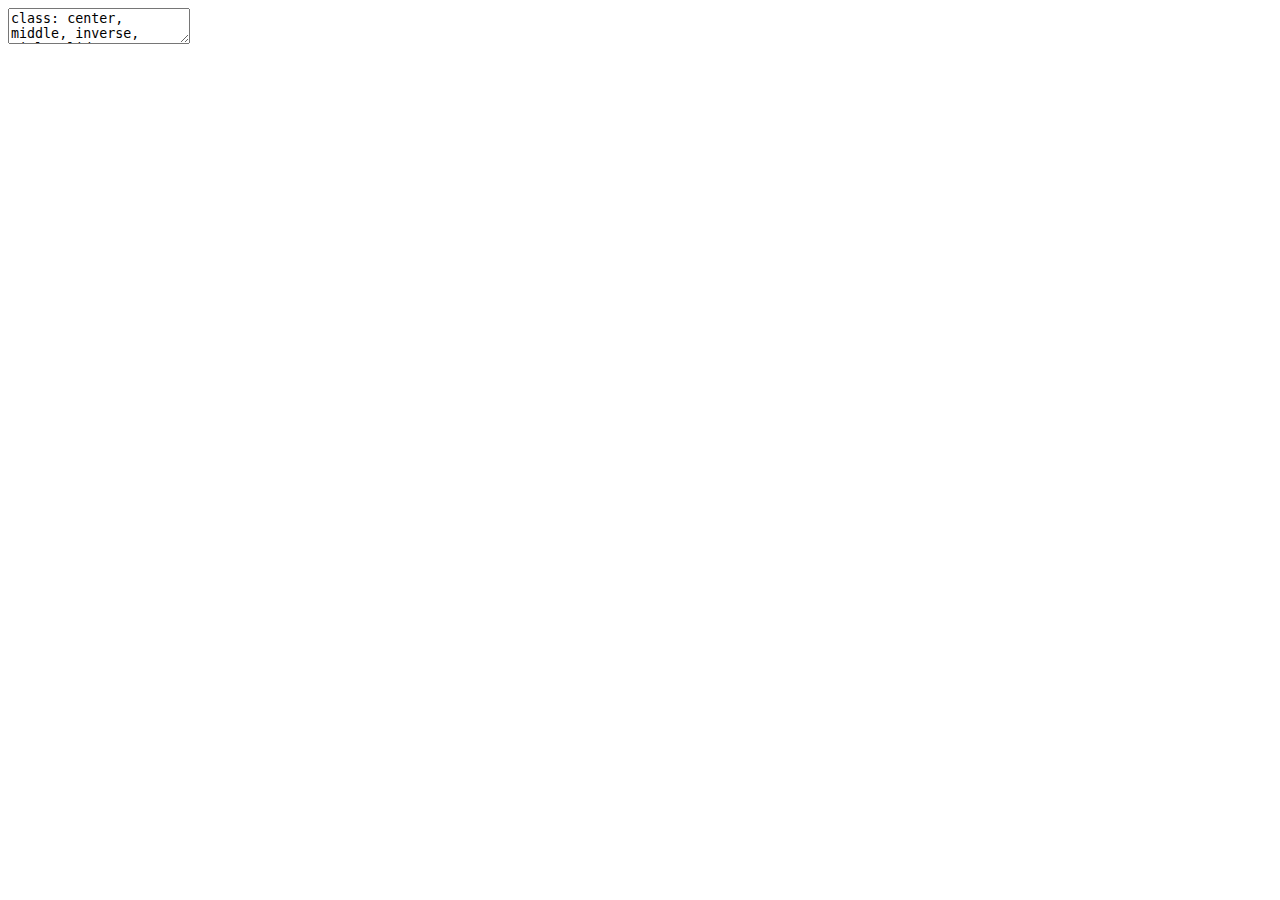
==== Slides/Slides.html @ 620df107 "lots of work on slides" ====
<!DOCTYPE html>
<html lang="" xml:lang="">
  <head>
    <title>Excuse me, do you have a moment to talk about GitHub?</title>
    <meta charset="utf-8" />
    <meta name="author" content="Eric R. Scott" />
    <meta name="date" content="2022-01-28" />
    <script src="Slides_files/header-attrs/header-attrs.js"></script>
    <script src="Slides_files/htmlwidgets/htmlwidgets.js"></script>
    <script src="Slides_files/jquery/jquery.min.js"></script>
    <link href="Slides_files/datatables-css/datatables-crosstalk.css" rel="stylesheet" />
    <script src="Slides_files/datatables-binding/datatables.js"></script>
    <link href="Slides_files/dt-core/css/jquery.dataTables.min.css" rel="stylesheet" />
    <link href="Slides_files/dt-core/css/jquery.dataTables.extra.css" rel="stylesheet" />
    <script src="Slides_files/dt-core/js/jquery.dataTables.min.js"></script>
    <link href="Slides_files/crosstalk/css/crosstalk.css" rel="stylesheet" />
    <script src="Slides_files/crosstalk/js/crosstalk.min.js"></script>
    <link rel="stylesheet" href="xaringan-themer.css" type="text/css" />
  </head>
  <body>
    <textarea id="source">
class: center, middle, inverse, title-slide

# Excuse me, do you have a moment to talk about GitHub?
## Benefits and barriers to use of git and GitHub for not quite software projects
### Eric R. Scott
### 2022-01-28

---





---
## Outline 

### 1. What is git / GitHub?



### 2. Some context for this talk



### 3. Benefits of using git / GitHub in ecology

  - Finding, re-using, and contributing to code

  - Backup and version control

  - Archiving and sharing code and data

  - As a collaboration hub

If you're a non-coder or a coder who has no bandwidth to learn new software, this talk is **still for you**!


---
## Git
.pull-left[
- **Version control** software

- Tracks *changes* to files, who made those changes, and *why*

- Enables sane management of complicated, evolving projects



#### Example **Repository**:

!["four files with icons and the following filenames: data_raw.csv, fig1.png, analysis.R, report.Rmd"](/images/ex_proj.png)
]
.pull-right[

#### Example Git Workflow:

1. You move code for figure from `analysis.R` to `report.Rmd` and delete `fig1.png`  

2. Save changes

3. Take a snapshot with a **commit**.  Must include message explaining changes!


&lt;img src="/images/ex_commit.png" 
     alt="four files with icons and the following filenames: data_raw.csv, fig1.png, analysis.R, report.Rmd" /&gt;
]

---
## Git

So instead of this:
.pull-left[
![image of files named analysis_new.R, analysis_final.R, analysis_FINAL_FOR_REALZ.R, and analysis_EB_idea.R](/images/ex_messy.png)
]
.pull-right[
![commented-out R code starting with '#OLD CODE, might not work'](/images/ex_oldcode.png)
]

You have this:

![image of git commit history with commits "initial commit", "add summary table", "move fig1 code to report", "add linear model", "change to log-normal GLM"](/images/ex_hist.png)

---
## GitHub

- Website that hosts git repositories in a centralized place for cloud-backup, code discovery and sharing, and collaboration

- Web interface for git

- Repositories can be public or private

### Typical git/GitHub workflow:
1. Make changes to  code, text, etc. and save changes
2. Make a **commit** to record related changes
3. Make more changes, more commits
4. **Push** changes to GitHub to sync your project with **remote repository**
5. Collaborators (or you on a different computer) can **pull** changes to get most up-to-date version of project

---
## Collaborating with GitHub

GitHub also has features that help manage multiple people editing files.

- **Branches** can be used to independently make changes, like each co-author editing their own copy of a manuscript

- **Pull Requests** are a *request* that changes made in a branch are *pulled* into the main branch

- When pull requests are made, there are opportunities to view and review the changes, request further edits, and to deal with conflicts (e.g. someone already edited a line in a different way)


![A wide image with a diagram of branching in git.](https://docs.github.com/assets/images/help/repository/branching.png)

---
class: inverse center middle
# Context: why am I giving this talk?

---
### My git / GitHub journey

2017 — First ever commit.  Added function to query chemical IDs for flavors and aromas to the [`webchem` package](https://github.com/ropensci/webchem).   

2018 — Started using GitHub as a way to backup all my analyses

2019 — First time really using GitHub collaboratively. `webchem` maintainers invited me to apply for [R Consortium grant](https://www.r-consortium.org/projects/awarded-projects/2019-group-2#webchem:+accessing+chemical+information+from+the+web) with them.

2020 — Started collaboration on manuscripts via GitHub: [`webchem` manuscript](https://github.com/EDiLD/webchem_paper) and [first postdoc paper](https://github.com/BrunaLab/HeliconiaDemography) written in R Markdown collaboratively via GitHub

2021 — Mentored [REU students](https://github.com/BrunaLab/REU-resources) remotely using GitHub to share and review code and data

2021 — [SORTEE conference](https://www.sortee.org/past/).  Started work on [collaborative manuscript]() with working title:
"Not just for programmers: A friendly guide on the versatility/benefits of GitHub for accelerating collaborative research in Ecology and Evolution"

My inspriation for working on this paper:
- GitHub is great, but even better if you get buy-in from all collaborators.
- How to convince coders and non-coders to interact via GitHub?

---
class: inverse center middle
# Uses and Benefits of GitHub in Ecology


---
## Collaborative Data Analysis

Multiple people can be given permission to **push** changes to a GitHub repository

One option to get help with some code:

- I **push** R code to GitHub and ask Elizabeth to review it

- Elizabeth **clones** repository to her computer and runs the code

- Elizabeth adds some comments, fixes some mistakes, makes commits, **pushes** changes

- I then **pull** her changes and run updated code on my computer

#### This could be really useful for remote and bi-coastal advising on data analysis!

---
## Interacting with Published R Code

- Many R packages are developed collaboratively on GitHub

- Some manuscripts share code on GitHub

- Report bugs with **Issues**

- Ask for help in **Discussions**

- Copy and edit code by **forking** repository

- Make contributions with **pull requests**

---
## Archiving Data and Code

- While GitHub is *not* recommended for long-term archiving data and code, it integrates with FigShare and Zenodo

- More reliable and re-usable than supplying supplemental code as an attachment

- Literally just flip a switch on Zenodo, then create a **release** on GitHub and the whole repository is archived and given a DOI

[![](/images/ex_doi.png)](https://github.com/Aariq/PCA-vs-PLS)

---
## Websites

GitHub pages is a feature that will turn any .md or .html file on GitHub into a website with a URL

#### Uses from simple to complex:

- knit R Markdown report to html, send link to your collaborators or advisor (e.g. https://brunalab.github.io/heliconia-cmip/)

- Use to host slides made in R Markdown (like these ones!)

- Create a website summarizing a project or manuscript (e.g. https://lter.github.io/lterdatasampler/)

- Use to host a [personal](https://github.com/Aariq/website-v2) or [lab website](https://github.com/weecology/website) or blog


---
## Manuscripts
.pull-left[
Although it's not really it's *intended* use, GitHub can be used effectively for collaborative writing.

Some caveats:

- git only tracks differences in *plain text*, so .docx files won't work well
- Not synchronous like Google Docs
- not as easy to add comments like in Word
]

.pull-right[
Alternative: Markdown is plain text, but allows for simple formatting and citations:

```
# Heading
## Subheading
```
#### Heading
##### Subheading

```
**bold**, *italics*
```
**bold**, *italics*
```
$y = mx + \beta$
```

`\(y = mx + \beta\)`

]
---
name: colors

## Colors

.left-column[
Text color

[Link Color](#3)

**Bold Color**

_Italic Color_

`Inline Code`
]

.right-column[
Lorem ipsum dolor sit amet, [consectetur adipiscing elit (link)](#3), 
sed do eiusmod tempor incididunt ut labore et dolore magna aliqua. 
Erat nam at lectus urna.
Pellentesque elit ullamcorper **dignissim cras tincidunt (bold)** lobortis feugiat. 
_Eros donec ac odio tempor_ orci dapibus ultrices. 
Id porta nibh venenatis cras sed felis eget velit aliquet.
Aliquam id diam maecenas ultricies mi.
Enim sit amet 
`code_color("inline")`
venenatis urna cursus eget nunc scelerisque viverra.
]

---

# Big Topic or Inverse Slides `#`

## Slide Headings `##`

### Sub-slide Headings `###`

#### Bold Call-Out `####`

This is a normal paragraph text. Only use header levels 1-4.

##### Possible, but not recommended `#####`

###### Definitely don't use h6 `######`

---

# Left-Column Headings

.left-column[
## First

## Second

## Third
]

.right-column[
Dolor quis aptent mus a dictum ultricies egestas.

Amet egestas neque tempor fermentum proin massa!

Dolor elementum fermentum pharetra lectus arcu pulvinar.
]

---
class: inverse center middle

# Topic Changing Interstitial

--

```
class: inverse center middle
```

---
layout: true

## Blocks

---

### Blockquote

&gt; This is a blockquote following a header.
&gt;
&gt; When something is important enough, you do it even if the odds are not in your favor.

---

### Code Blocks

#### R Code


```r
ggplot(gapminder) +
  aes(x = gdpPercap, y = lifeExp, size = pop, color = country) +
  geom_point() +
  facet_wrap(~year)
```

#### JavaScript

```js
var fun = function lang(l) {
  dateformat.i18n = require('./lang/' + l)
  return true;
}
```

---

### More R Code


```r
dplyr::starwars %&gt;% dplyr::slice_sample(n = 4)
```

---


```r
cli::cli_alert_success("It worked!")
```

```
## ✓ It worked!
```

--


```r
message("Just a friendly message")
```

```
## Just a friendly message
```

--


```r
warning("This could be bad...")
```

```
## Warning: This could be bad...
```

--


```r
stop("I hope you're sitting down for this")
```

```
## Error in eval(expr, envir, enclos): I hope you're sitting down for this
```


---
layout: true

## Tables

---
exclude: false


```r
tibble::as_tibble(mtcars)
```

```
## # A tibble: 32 × 11
##      mpg   cyl  disp    hp  drat    wt  qsec    vs    am  gear  carb
##    &lt;dbl&gt; &lt;dbl&gt; &lt;dbl&gt; &lt;dbl&gt; &lt;dbl&gt; &lt;dbl&gt; &lt;dbl&gt; &lt;dbl&gt; &lt;dbl&gt; &lt;dbl&gt; &lt;dbl&gt;
##  1  21       6  160    110  3.9   2.62  16.5     0     1     4     4
##  2  21       6  160    110  3.9   2.88  17.0     0     1     4     4
##  3  22.8     4  108     93  3.85  2.32  18.6     1     1     4     1
##  4  21.4     6  258    110  3.08  3.22  19.4     1     0     3     1
##  5  18.7     8  360    175  3.15  3.44  17.0     0     0     3     2
##  6  18.1     6  225    105  2.76  3.46  20.2     1     0     3     1
##  7  14.3     8  360    245  3.21  3.57  15.8     0     0     3     4
##  8  24.4     4  147.    62  3.69  3.19  20       1     0     4     2
##  9  22.8     4  141.    95  3.92  3.15  22.9     1     0     4     2
## 10  19.2     6  168.   123  3.92  3.44  18.3     1     0     4     4
## # … with 22 more rows
```

---


```r
knitr::kable(head(mtcars), format = 'html')
```

&lt;table&gt;
 &lt;thead&gt;
  &lt;tr&gt;
   &lt;th style="text-align:left;"&gt;   &lt;/th&gt;
   &lt;th style="text-align:right;"&gt; mpg &lt;/th&gt;
   &lt;th style="text-align:right;"&gt; cyl &lt;/th&gt;
   &lt;th style="text-align:right;"&gt; disp &lt;/th&gt;
   &lt;th style="text-align:right;"&gt; hp &lt;/th&gt;
   &lt;th style="text-align:right;"&gt; drat &lt;/th&gt;
   &lt;th style="text-align:right;"&gt; wt &lt;/th&gt;
   &lt;th style="text-align:right;"&gt; qsec &lt;/th&gt;
   &lt;th style="text-align:right;"&gt; vs &lt;/th&gt;
   &lt;th style="text-align:right;"&gt; am &lt;/th&gt;
   &lt;th style="text-align:right;"&gt; gear &lt;/th&gt;
   &lt;th style="text-align:right;"&gt; carb &lt;/th&gt;
  &lt;/tr&gt;
 &lt;/thead&gt;
&lt;tbody&gt;
  &lt;tr&gt;
   &lt;td style="text-align:left;"&gt; Mazda RX4 &lt;/td&gt;
   &lt;td style="text-align:right;"&gt; 21.0 &lt;/td&gt;
   &lt;td style="text-align:right;"&gt; 6 &lt;/td&gt;
   &lt;td style="text-align:right;"&gt; 160 &lt;/td&gt;
   &lt;td style="text-align:right;"&gt; 110 &lt;/td&gt;
   &lt;td style="text-align:right;"&gt; 3.90 &lt;/td&gt;
   &lt;td style="text-align:right;"&gt; 2.620 &lt;/td&gt;
   &lt;td style="text-align:right;"&gt; 16.46 &lt;/td&gt;
   &lt;td style="text-align:right;"&gt; 0 &lt;/td&gt;
   &lt;td style="text-align:right;"&gt; 1 &lt;/td&gt;
   &lt;td style="text-align:right;"&gt; 4 &lt;/td&gt;
   &lt;td style="text-align:right;"&gt; 4 &lt;/td&gt;
  &lt;/tr&gt;
  &lt;tr&gt;
   &lt;td style="text-align:left;"&gt; Mazda RX4 Wag &lt;/td&gt;
   &lt;td style="text-align:right;"&gt; 21.0 &lt;/td&gt;
   &lt;td style="text-align:right;"&gt; 6 &lt;/td&gt;
   &lt;td style="text-align:right;"&gt; 160 &lt;/td&gt;
   &lt;td style="text-align:right;"&gt; 110 &lt;/td&gt;
   &lt;td style="text-align:right;"&gt; 3.90 &lt;/td&gt;
   &lt;td style="text-align:right;"&gt; 2.875 &lt;/td&gt;
   &lt;td style="text-align:right;"&gt; 17.02 &lt;/td&gt;
   &lt;td style="text-align:right;"&gt; 0 &lt;/td&gt;
   &lt;td style="text-align:right;"&gt; 1 &lt;/td&gt;
   &lt;td style="text-align:right;"&gt; 4 &lt;/td&gt;
   &lt;td style="text-align:right;"&gt; 4 &lt;/td&gt;
  &lt;/tr&gt;
  &lt;tr&gt;
   &lt;td style="text-align:left;"&gt; Datsun 710 &lt;/td&gt;
   &lt;td style="text-align:right;"&gt; 22.8 &lt;/td&gt;
   &lt;td style="text-align:right;"&gt; 4 &lt;/td&gt;
   &lt;td style="text-align:right;"&gt; 108 &lt;/td&gt;
   &lt;td style="text-align:right;"&gt; 93 &lt;/td&gt;
   &lt;td style="text-align:right;"&gt; 3.85 &lt;/td&gt;
   &lt;td style="text-align:right;"&gt; 2.320 &lt;/td&gt;
   &lt;td style="text-align:right;"&gt; 18.61 &lt;/td&gt;
   &lt;td style="text-align:right;"&gt; 1 &lt;/td&gt;
   &lt;td style="text-align:right;"&gt; 1 &lt;/td&gt;
   &lt;td style="text-align:right;"&gt; 4 &lt;/td&gt;
   &lt;td style="text-align:right;"&gt; 1 &lt;/td&gt;
  &lt;/tr&gt;
  &lt;tr&gt;
   &lt;td style="text-align:left;"&gt; Hornet 4 Drive &lt;/td&gt;
   &lt;td style="text-align:right;"&gt; 21.4 &lt;/td&gt;
   &lt;td style="text-align:right;"&gt; 6 &lt;/td&gt;
   &lt;td style="text-align:right;"&gt; 258 &lt;/td&gt;
   &lt;td style="text-align:right;"&gt; 110 &lt;/td&gt;
   &lt;td style="text-align:right;"&gt; 3.08 &lt;/td&gt;
   &lt;td style="text-align:right;"&gt; 3.215 &lt;/td&gt;
   &lt;td style="text-align:right;"&gt; 19.44 &lt;/td&gt;
   &lt;td style="text-align:right;"&gt; 1 &lt;/td&gt;
   &lt;td style="text-align:right;"&gt; 0 &lt;/td&gt;
   &lt;td style="text-align:right;"&gt; 3 &lt;/td&gt;
   &lt;td style="text-align:right;"&gt; 1 &lt;/td&gt;
  &lt;/tr&gt;
  &lt;tr&gt;
   &lt;td style="text-align:left;"&gt; Hornet Sportabout &lt;/td&gt;
   &lt;td style="text-align:right;"&gt; 18.7 &lt;/td&gt;
   &lt;td style="text-align:right;"&gt; 8 &lt;/td&gt;
   &lt;td style="text-align:right;"&gt; 360 &lt;/td&gt;
   &lt;td style="text-align:right;"&gt; 175 &lt;/td&gt;
   &lt;td style="text-align:right;"&gt; 3.15 &lt;/td&gt;
   &lt;td style="text-align:right;"&gt; 3.440 &lt;/td&gt;
   &lt;td style="text-align:right;"&gt; 17.02 &lt;/td&gt;
   &lt;td style="text-align:right;"&gt; 0 &lt;/td&gt;
   &lt;td style="text-align:right;"&gt; 0 &lt;/td&gt;
   &lt;td style="text-align:right;"&gt; 3 &lt;/td&gt;
   &lt;td style="text-align:right;"&gt; 2 &lt;/td&gt;
  &lt;/tr&gt;
  &lt;tr&gt;
   &lt;td style="text-align:left;"&gt; Valiant &lt;/td&gt;
   &lt;td style="text-align:right;"&gt; 18.1 &lt;/td&gt;
   &lt;td style="text-align:right;"&gt; 6 &lt;/td&gt;
   &lt;td style="text-align:right;"&gt; 225 &lt;/td&gt;
   &lt;td style="text-align:right;"&gt; 105 &lt;/td&gt;
   &lt;td style="text-align:right;"&gt; 2.76 &lt;/td&gt;
   &lt;td style="text-align:right;"&gt; 3.460 &lt;/td&gt;
   &lt;td style="text-align:right;"&gt; 20.22 &lt;/td&gt;
   &lt;td style="text-align:right;"&gt; 1 &lt;/td&gt;
   &lt;td style="text-align:right;"&gt; 0 &lt;/td&gt;
   &lt;td style="text-align:right;"&gt; 3 &lt;/td&gt;
   &lt;td style="text-align:right;"&gt; 1 &lt;/td&gt;
  &lt;/tr&gt;
&lt;/tbody&gt;
&lt;/table&gt;

---
exclude: false


```r
DT::datatable(head(mtcars), fillContainer = FALSE, options = list(pageLength = 4))
```

<div id="htmlwidget-eef0fc7d05aa10612044" style="width:100%;height:auto;" class="datatables html-widget"></div>
<script type="application/json" data-for="htmlwidget-eef0fc7d05aa10612044">{"x":{"filter":"none","fillContainer":false,"data":[["Mazda RX4","Mazda RX4 Wag","Datsun 710","Hornet 4 Drive","Hornet Sportabout","Valiant"],[21,21,22.8,21.4,18.7,18.1],[6,6,4,6,8,6],[160,160,108,258,360,225],[110,110,93,110,175,105],[3.9,3.9,3.85,3.08,3.15,2.76],[2.62,2.875,2.32,3.215,3.44,3.46],[16.46,17.02,18.61,19.44,17.02,20.22],[0,0,1,1,0,1],[1,1,1,0,0,0],[4,4,4,3,3,3],[4,4,1,1,2,1]],"container":"<table class=\"display\">\n  <thead>\n    <tr>\n      <th> <\/th>\n      <th>mpg<\/th>\n      <th>cyl<\/th>\n      <th>disp<\/th>\n      <th>hp<\/th>\n      <th>drat<\/th>\n      <th>wt<\/th>\n      <th>qsec<\/th>\n      <th>vs<\/th>\n      <th>am<\/th>\n      <th>gear<\/th>\n      <th>carb<\/th>\n    <\/tr>\n  <\/thead>\n<\/table>","options":{"pageLength":4,"columnDefs":[{"className":"dt-right","targets":[1,2,3,4,5,6,7,8,9,10,11]},{"orderable":false,"targets":0}],"order":[],"autoWidth":false,"orderClasses":false,"lengthMenu":[4,10,25,50,100]}},"evals":[],"jsHooks":[]}</script>

---
layout: true

## Lists

---

.pull-left[
#### Here is an unordered list:

*   Item foo
*   Item bar
*   Item baz
*   Item zip
]

.pull-right[

#### And an ordered list:

1.  Item one
1.  Item two
1.  Item three
1.  Item four
]

---

### And a nested list:

- level 1 item
  - level 2 item
  - level 2 item
    - level 3 item
    - level 3 item
- level 1 item
  - level 2 item
  - level 2 item
  - level 2 item
- level 1 item
  - level 2 item
  - level 2 item
- level 1 item

---

### Nesting an ol in ul in an ol

- level 1 item (ul)
  1. level 2 item (ol)
  1. level 2 item (ol)
    - level 3 item (ul)
    - level 3 item (ul)
- level 1 item (ul)
  1. level 2 item (ol)
  1. level 2 item (ol)
    - level 3 item (ul)
    - level 3 item (ul)
  1. level 4 item (ol)
  1. level 4 item (ol)
    - level 3 item (ul)
    - level 3 item (ul)
- level 1 item (ul)

---
layout: true

## Plots

---


```r
library(ggplot2)
(g &lt;- ggplot(mpg) + aes(hwy, cty, color = class) + geom_point())
```

&lt;img src="Slides_files/figure-html/plot-example-1.png" width="100%" /&gt;

---


```r
g + xaringanthemer::theme_xaringan(text_font_size = 16, title_font_size = 18) +
  ggtitle("A Plot About Cars")
```

.footnote[Requires `{showtext}`]

---
layout: false

## Square image

&lt;center&gt;&lt;img src="https://octodex.github.com/images/labtocat.png" alt="GithHub Octocat" height="400px" /&gt;&lt;/center&gt;

.footnote[GitHub Octocat]

---

### Wide image

![A wide image with a diagram of branching in git.](https://docs.github.com/assets/images/help/repository/branching.png)

.footnote[Wide images scale to 100% slide width]

---

## Two images

.pull-left[
![A GitHub Octocat, style "mother hubber"](https://octodex.github.com/images/motherhubbertocat.png)
]

.pull-right[
![A GitHub Octocat, style "dinotcat"](https://octodex.github.com/images/dinotocat.png)
]

---

### Definition lists can be used with HTML syntax.

&lt;dl&gt;
&lt;dt&gt;Name&lt;/dt&gt;
&lt;dd&gt;Godzilla&lt;/dd&gt;
&lt;dt&gt;Born&lt;/dt&gt;
&lt;dd&gt;1952&lt;/dd&gt;
&lt;dt&gt;Birthplace&lt;/dt&gt;
&lt;dd&gt;Japan&lt;/dd&gt;
&lt;dt&gt;Color&lt;/dt&gt;
&lt;dd&gt;Green&lt;/dd&gt;
&lt;/dl&gt;

---
class: center, middle

# Thanks!

Slides created via the R packages:

[**xaringan**](https://github.com/yihui/xaringan)&lt;br&gt;
[gadenbuie/xaringanthemer](https://github.com/gadenbuie/xaringanthemer)

The chakra comes from [remark.js](https://remarkjs.com), [**knitr**](http://yihui.name/knitr), and [R Markdown](https://rmarkdown.rstudio.com).
    </textarea>
<style data-target="print-only">@media screen {.remark-slide-container{display:block;}.remark-slide-scaler{box-shadow:none;}}</style>
<script src="https://remarkjs.com/downloads/remark-latest.min.js"></script>
<script>var slideshow = remark.create({
"slideNumberFormat": "%current%",
"highlightStyle": "github",
"highlightLines": true,
"ratio": "16:9",
"countIncrementalSlides": true
});
if (window.HTMLWidgets) slideshow.on('afterShowSlide', function (slide) {
  window.dispatchEvent(new Event('resize'));
});
(function(d) {
  var s = d.createElement("style"), r = d.querySelector(".remark-slide-scaler");
  if (!r) return;
  s.type = "text/css"; s.innerHTML = "@page {size: " + r.style.width + " " + r.style.height +"; }";
  d.head.appendChild(s);
})(document);

(function(d) {
  var el = d.getElementsByClassName("remark-slides-area");
  if (!el) return;
  var slide, slides = slideshow.getSlides(), els = el[0].children;
  for (var i = 1; i < slides.length; i++) {
    slide = slides[i];
    if (slide.properties.continued === "true" || slide.properties.count === "false") {
      els[i - 1].className += ' has-continuation';
    }
  }
  var s = d.createElement("style");
  s.type = "text/css"; s.innerHTML = "@media print { .has-continuation { display: none; } }";
  d.head.appendChild(s);
})(document);
// delete the temporary CSS (for displaying all slides initially) when the user
// starts to view slides
(function() {
  var deleted = false;
  slideshow.on('beforeShowSlide', function(slide) {
    if (deleted) return;
    var sheets = document.styleSheets, node;
    for (var i = 0; i < sheets.length; i++) {
      node = sheets[i].ownerNode;
      if (node.dataset["target"] !== "print-only") continue;
      node.parentNode.removeChild(node);
    }
    deleted = true;
  });
})();
(function() {
  "use strict"
  // Replace <script> tags in slides area to make them executable
  var scripts = document.querySelectorAll(
    '.remark-slides-area .remark-slide-container script'
  );
  if (!scripts.length) return;
  for (var i = 0; i < scripts.length; i++) {
    var s = document.createElement('script');
    var code = document.createTextNode(scripts[i].textContent);
    s.appendChild(code);
    var scriptAttrs = scripts[i].attributes;
    for (var j = 0; j < scriptAttrs.length; j++) {
      s.setAttribute(scriptAttrs[j].name, scriptAttrs[j].value);
    }
    scripts[i].parentElement.replaceChild(s, scripts[i]);
  }
})();
(function() {
  var links = document.getElementsByTagName('a');
  for (var i = 0; i < links.length; i++) {
    if (/^(https?:)?\/\//.test(links[i].getAttribute('href'))) {
      links[i].target = '_blank';
    }
  }
})();
// adds .remark-code-has-line-highlighted class to <pre> parent elements
// of code chunks containing highlighted lines with class .remark-code-line-highlighted
(function(d) {
  const hlines = d.querySelectorAll('.remark-code-line-highlighted');
  const preParents = [];
  const findPreParent = function(line, p = 0) {
    if (p > 1) return null; // traverse up no further than grandparent
    const el = line.parentElement;
    return el.tagName === "PRE" ? el : findPreParent(el, ++p);
  };

  for (let line of hlines) {
    let pre = findPreParent(line);
    if (pre && !preParents.includes(pre)) preParents.push(pre);
  }
  preParents.forEach(p => p.classList.add("remark-code-has-line-highlighted"));
})(document);</script>

<script>
slideshow._releaseMath = function(el) {
  var i, text, code, codes = el.getElementsByTagName('code');
  for (i = 0; i < codes.length;) {
    code = codes[i];
    if (code.parentNode.tagName !== 'PRE' && code.childElementCount === 0) {
      text = code.textContent;
      if (/^\\\((.|\s)+\\\)$/.test(text) || /^\\\[(.|\s)+\\\]$/.test(text) ||
          /^\$\$(.|\s)+\$\$$/.test(text) ||
          /^\\begin\{([^}]+)\}(.|\s)+\\end\{[^}]+\}$/.test(text)) {
        code.outerHTML = code.innerHTML;  // remove <code></code>
        continue;
      }
    }
    i++;
  }
};
slideshow._releaseMath(document);
</script>
<!-- dynamically load mathjax for compatibility with self-contained -->
<script>
(function () {
  var script = document.createElement('script');
  script.type = 'text/javascript';
  script.src  = 'https://mathjax.rstudio.com/latest/MathJax.js?config=TeX-MML-AM_CHTML';
  if (location.protocol !== 'file:' && /^https?:/.test(script.src))
    script.src  = script.src.replace(/^https?:/, '');
  document.getElementsByTagName('head')[0].appendChild(script);
})();
</script>
  </body>
</html>
---- Slides/Slides_files/datatables-css/datatables-crosstalk.css ----
.dt-crosstalk-fade {
  opacity: 0.2;
}

html body div.DTS div.dataTables_scrollBody {
  background: none;
}


/*
Fix https://github.com/rstudio/DT/issues/563
If the `table.display` is set to "block" (e.g., pkgdown), the browser will display
datatable objects strangely. The search panel and the page buttons will still be
in full-width but the table body will be "compact" and shorter.
In therory, having this attributes will affect `dom="t"`
with `display: block` users. But in reality, there should be no one.
We may remove the below lines in the future if the upstream agree to have this there.
See https://github.com/DataTables/DataTablesSrc/issues/160
*/

table.dataTable {
  display: table;
}
---- Slides/Slides_files/crosstalk/css/crosstalk.css ----
/* Adjust margins outwards, so column contents line up with the edges of the
   parent of container-fluid. */
.container-fluid.crosstalk-bscols {
  margin-left: -30px;
  margin-right: -30px;
  white-space: normal;
}

/* But don't adjust the margins outwards if we're directly under the body,
   i.e. we were the top-level of something at the console. */
body > .container-fluid.crosstalk-bscols {
  margin-left: auto;
  margin-right: auto;
}

.crosstalk-input-checkboxgroup .crosstalk-options-group .crosstalk-options-column {
  display: inline-block;
  padding-right: 12px;
  vertical-align: top;
}

@media only screen and (max-width:480px) {
  .crosstalk-input-checkboxgroup .crosstalk-options-group .crosstalk-options-column {
    display: block;
    padding-right: inherit;
  }
}
---- Slides/xaringan-themer.css ----
/* -------------------------------------------------------
 *
 *     !! This file was generated by xaringanthemer !!
 *
 *  Changes made to this file directly will be overwritten
 *  if you used xaringanthemer in your xaringan slides Rmd
 *
 *  Issues or likes?
 *    - https://github.com/gadenbuie/xaringanthemer
 *    - https://www.garrickadenbuie.com
 *
 *  Need help? Try:
 *    - vignette(package = "xaringanthemer")
 *    - ?xaringanthemer::style_xaringan
 *    - xaringan wiki: https://github.com/yihui/xaringan/wiki
 *    - remarkjs wiki: https://github.com/gnab/remark/wiki
 *
 *  Version: 0.4.1
 *
 * ------------------------------------------------------- */
@import url(https://fonts.googleapis.com/css?family=Noto+Sans:400,400i,700,700i&display=swap);
@import url(https://fonts.googleapis.com/css?family=Cabin:600,600i&display=swap);
@import url(https://fonts.googleapis.com/css?family=Source+Code+Pro:400,700&display=swap);


:root {
  /* Fonts */
  --text-font-family: 'Noto Sans';
  --text-font-is-google: 1;
  --text-font-family-fallback: -apple-system, BlinkMacSystemFont, avenir next, avenir, helvetica neue, helvetica, Ubuntu, roboto, noto, segoe ui, arial;
  --text-font-base: sans-serif;
  --header-font-family: Cabin;
  --header-font-is-google: 1;
  --header-font-family-fallback: Georgia, serif;
  --code-font-family: 'Source Code Pro';
  --code-font-is-google: 1;
  --base-font-size: 20px;
  --text-font-size: 1rem;
  --code-font-size: 0.9rem;
  --code-inline-font-size: 1em;
  --header-h1-font-size: 2.75rem;
  --header-h2-font-size: 2.25rem;
  --header-h3-font-size: 1.75rem;

  /* Colors */
  --text-color: #000000;
  --header-color: #1381B0;
  --background-color: #FFFFFF;
  --link-color: #1381B0;
  --text-bold-color: #1381B0;
  --code-highlight-color: rgba(255,255,0,0.5);
  --inverse-text-color: #000000;
  --inverse-background-color: #FF961C;
  --inverse-header-color: #FFFFFF;
  --inverse-link-color: #1381B0;
  --title-slide-background-color: #1381B0;
  --title-slide-text-color: #000000;
  --header-background-color: #1381B0;
  --header-background-text-color: #FFFFFF;
  --primary: #1381B0;
  --secondary: #FF961C;
  --white: #FFFFFF;
  --black: #000000;
}

html {
  font-size: var(--base-font-size);
}

body {
  font-family: var(--text-font-family), var(--text-font-family-fallback), var(--text-font-base);
  font-weight: normal;
  color: var(--text-color);
}
h1, h2, h3 {
  font-family: var(--header-font-family), var(--header-font-family-fallback);
  font-weight: 600;
  color: var(--header-color);
}
.remark-slide-content {
  background-color: var(--background-color);
  font-size: 1rem;
  padding: 16px 64px 16px 64px;
  width: 100%;
  height: 100%;
}
.remark-slide-content h1 {
  font-size: var(--header-h1-font-size);
}
.remark-slide-content h2 {
  font-size: var(--header-h2-font-size);
}
.remark-slide-content h3 {
  font-size: var(--header-h3-font-size);
}
.remark-code, .remark-inline-code {
  font-family: var(--code-font-family), Menlo, Consolas, Monaco, Liberation Mono, Lucida Console, monospace;
}
.remark-code {
  font-size: var(--code-font-size);
}
.remark-inline-code {
  font-size: var(--code-inline-font-size);
  color: #1381B0;
}
.remark-slide-number {
  color: #1381B0;
  opacity: 1;
  font-size: 0.9rem;
}
strong {
  font-weight: bold;
  color: var(--text-bold-color);
}
a, a > code {
  color: var(--link-color);
  text-decoration: none;
}
.footnote {
  position: absolute;
  bottom: 60px;
  padding-right: 4em;
  font-size: 0.9em;
}
.remark-code-line-highlighted {
  background-color: var(--code-highlight-color);
}
.inverse {
  background-color: var(--inverse-background-color);
  color: var(--inverse-text-color);
  
}
.inverse h1, .inverse h2, .inverse h3 {
  color: var(--inverse-header-color);
}
.inverse a, .inverse a > code {
  color: var(--inverse-link-color);
}
.title-slide, .title-slide h1, .title-slide h2, .title-slide h3 {
  color: var(--title-slide-text-color);
}
.title-slide {
  background-color: var(--title-slide-background-color);
}
.title-slide .remark-slide-number {
  display: none;
}
/* Two-column layout */
.left-column {
  width: 20%;
  height: 92%;
  float: left;
}
.left-column h2, .left-column h3 {
  color: #1381B099;
}
.left-column h2:last-of-type, .left-column h3:last-child {
  color: #1381B0;
}
.right-column {
  width: 75%;
  float: right;
  padding-top: 1em;
}
.pull-left {
  float: left;
  width: 47%;
}
.pull-right {
  float: right;
  width: 47%;
}
.pull-right + * {
  clear: both;
}
img, video, iframe {
  max-width: 100%;
}
blockquote {
  border-left: solid 5px #FF961C80;
  padding-left: 1em;
}
.remark-slide table {
  margin: auto;
  border-top: 1px solid #666;
  border-bottom: 1px solid #666;
}
.remark-slide table thead th {
  border-bottom: 1px solid #ddd;
}
th, td {
  padding: 5px;
}
.remark-slide thead, .remark-slide tfoot, .remark-slide tr:nth-child(even) {
  background: #FFEAD1;
}
table.dataTable tbody {
  background-color: var(--background-color);
  color: var(--text-color);
}
table.dataTable.display tbody tr.odd {
  background-color: var(--background-color);
}
table.dataTable.display tbody tr.even {
  background-color: #FFEAD1;
}
table.dataTable.hover tbody tr:hover, table.dataTable.display tbody tr:hover {
  background-color: rgba(255, 255, 255, 0.5);
}
.dataTables_wrapper .dataTables_length, .dataTables_wrapper .dataTables_filter, .dataTables_wrapper .dataTables_info, .dataTables_wrapper .dataTables_processing, .dataTables_wrapper .dataTables_paginate {
  color: var(--text-color);
}
.dataTables_wrapper .dataTables_paginate .paginate_button {
  color: var(--text-color) !important;
}

/* Horizontal alignment of code blocks */
.remark-slide-content.left pre,
.remark-slide-content.center pre,
.remark-slide-content.right pre {
  text-align: start;
  width: max-content;
  max-width: 100%;
}
.remark-slide-content.left pre,
.remark-slide-content.right pre {
  min-width: 50%;
  min-width: min(40ch, 100%);
}
.remark-slide-content.center pre {
  min-width: 66%;
  min-width: min(50ch, 100%);
}
.remark-slide-content.left pre {
  margin-left: unset;
  margin-right: auto;
}
.remark-slide-content.center pre {
  margin-left: auto;
  margin-right: auto;
}
.remark-slide-content.right pre {
  margin-left: auto;
  margin-right: unset;
}

/* Slide Header Background for h1 elements */
.remark-slide-content.header_background > h1 {
  display: block;
  position: absolute;
  top: 0;
  left: 0;
  width: 100%;
  background: var(--header-background-color);
  color: var(--header-background-text-color);
  padding: 2rem 64px 1.5rem 64px;
  margin-top: 0;
  box-sizing: border-box;
}
.remark-slide-content.header_background {
  padding-top: 7rem;
}

@page { margin: 0; }
@media print {
  .remark-slide-scaler {
    width: 100% !important;
    height: 100% !important;
    transform: scale(1) !important;
    top: 0 !important;
    left: 0 !important;
  }
}

.primary {
  color: var(--primary);
}
.bg-primary {
  background-color: var(--primary);
}
.secondary {
  color: var(--secondary);
}
.bg-secondary {
  background-color: var(--secondary);
}
.white {
  color: var(--white);
}
.bg-white {
  background-color: var(--white);
}
.black {
  color: var(--black);
}
.bg-black {
  background-color: var(--black);
}
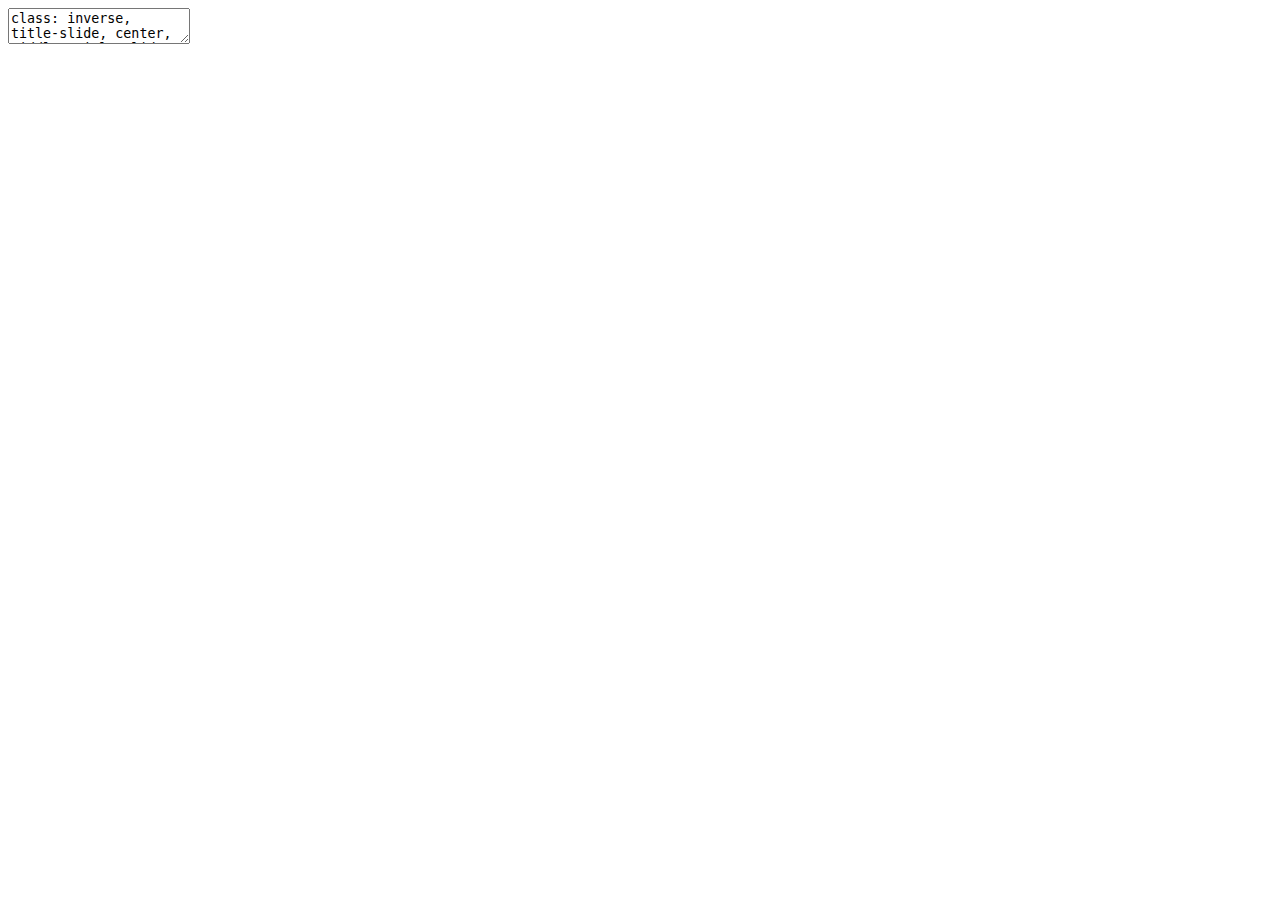
==== commit c269f2fa: "change theme" ====
--- a/Slides/Slides.html
+++ b/Slides/Slides.html
@@ -4,27 +4,18 @@
     <title>Excuse me, do you have a moment to talk about GitHub?</title>
     <meta charset="utf-8" />
     <meta name="author" content="Eric R. Scott" />
-    <meta name="date" content="2022-01-28" />
+    <meta name="date" content="2022-01-31" />
     <script src="Slides_files/header-attrs/header-attrs.js"></script>
-    <script src="Slides_files/htmlwidgets/htmlwidgets.js"></script>
-    <script src="Slides_files/jquery/jquery.min.js"></script>
-    <link href="Slides_files/datatables-css/datatables-crosstalk.css" rel="stylesheet" />
-    <script src="Slides_files/datatables-binding/datatables.js"></script>
-    <link href="Slides_files/dt-core/css/jquery.dataTables.min.css" rel="stylesheet" />
-    <link href="Slides_files/dt-core/css/jquery.dataTables.extra.css" rel="stylesheet" />
-    <script src="Slides_files/dt-core/js/jquery.dataTables.min.js"></script>
-    <link href="Slides_files/crosstalk/css/crosstalk.css" rel="stylesheet" />
-    <script src="Slides_files/crosstalk/js/crosstalk.min.js"></script>
     <link rel="stylesheet" href="xaringan-themer.css" type="text/css" />
   </head>
   <body>
     <textarea id="source">
-class: center, middle, inverse, title-slide
+class: inverse, title-slide, center, middle, title-slide
 
 # Excuse me, do you have a moment to talk about GitHub?
-## Benefits and barriers to use of git and GitHub for not quite software projects
+## Using git and GitHub in Ecology
 ### Eric R. Scott
-### 2022-01-28
+### 2022-01-31
 
 ---
 
@@ -99,7 +90,9 @@
 
 You have this:
 
+.center[
 ![image of git commit history with commits "initial commit", "add summary table", "move fig1 code to report", "add linear model", "change to log-normal GLM"](/images/ex_hist.png)
+]
 
 ---
 ## GitHub
@@ -109,6 +102,8 @@
 - Web interface for git
 
 - Repositories can be public or private
+
+--
 
 ### Typical git/GitHub workflow:
 1. Make changes to  code, text, etc. and save changes
@@ -140,20 +135,31 @@
 
 2017 — First ever commit.  Added function to query chemical IDs for flavors and aromas to the [`webchem` package](https://github.com/ropensci/webchem).   
 
+--
+
 2018 — Started using GitHub as a way to backup all my analyses
 
+--
+
 2019 — First time really using GitHub collaboratively. `webchem` maintainers invited me to apply for [R Consortium grant](https://www.r-consortium.org/projects/awarded-projects/2019-group-2#webchem:+accessing+chemical+information+from+the+web) with them.
 
+--
+
 2020 — Started collaboration on manuscripts via GitHub: [`webchem` manuscript](https://github.com/EDiLD/webchem_paper) and [first postdoc paper](https://github.com/BrunaLab/HeliconiaDemography) written in R Markdown collaboratively via GitHub
 
+--
+
 2021 — Mentored [REU students](https://github.com/BrunaLab/REU-resources) remotely using GitHub to share and review code and data
+
+--
 
 2021 — [SORTEE conference](https://www.sortee.org/past/).  Started work on [collaborative manuscript]() with working title:
 "Not just for programmers: A friendly guide on the versatility/benefits of GitHub for accelerating collaborative research in Ecology and Evolution"
 
-My inspriation for working on this paper:
-- GitHub is great, but even better if you get buy-in from all collaborators.
-- How to convince coders and non-coders to interact via GitHub?
+.center[
+My inspiration:
+**"GitHub is great, but it could be even better with more buy-in from collaborators.  How can I lower barriers?"**
+]
 
 ---
 class: inverse center middle
@@ -163,9 +169,9 @@
 ---
 ## Collaborative Data Analysis
 
-Multiple people can be given permission to **push** changes to a GitHub repository
-
-One option to get help with some code:
+Multiple people can be given permission to work on a single GitHub repository
+
+**A possible workflow for getting feedback on R code:**
 
 - I **push** R code to GitHub and ask Elizabeth to review it
 
@@ -175,7 +181,13 @@
 
 - I then **pull** her changes and run updated code on my computer
 
-#### This could be really useful for remote and bi-coastal advising on data analysis!
+--
+
+More complicated workflows that better manage conflicts exist, but are not strictly necessary
+
+--
+
+### This could be really useful for *remote* and *bi-coastal* labs doing a lot of modeling and data analysis!
 
 ---
 ## Interacting with Published R Code
@@ -192,17 +204,28 @@
 
 - Make contributions with **pull requests**
 
+###Demo:
+
+- Example R Package: https://github.com/lme4/lme4
+- Example Discussions: https://github.com/easystats/performance/discussions
+- Example manuscript code: https://github.com/weecology/white-etal-2012-ecology
+- Example PR: https://github.com/bbolker/bbmle/pull/21
+
+
 ---
 ## Archiving Data and Code
 
-- While GitHub is *not* recommended for long-term archiving data and code, it integrates with FigShare and Zenodo
-
-- More reliable and re-usable than supplying supplemental code as an attachment
-
-- Literally just flip a switch on Zenodo, then create a **release** on GitHub and the whole repository is archived and given a DOI
-
+- Journals increasingly requiring data (and code) to be archived
+
+- GitHub alone not suitable for long-term archiving, but GitHub + Zotero is recommended ([Mislan et al. 2016](https://doi.org/10.1016/j.tree.2015.11.006))
+
+- Archived code is more reliable and often easier to use than journal supplements
+
+- Literally just flip a switch on Zenodo, then create a **release** on GitHub and the whole repository is archived and given a DOI.
+
+.center[
 [![](/images/ex_doi.png)](https://github.com/Aariq/PCA-vs-PLS)
-
+]
 ---
 ## Websites
 
@@ -210,14 +233,15 @@
 
 #### Uses from simple to complex:
 
-- knit R Markdown report to html, send link to your collaborators or advisor (e.g. https://brunalab.github.io/heliconia-cmip/)
-
-- Use to host slides made in R Markdown (like these ones!)
-
-- Create a website summarizing a project or manuscript (e.g. https://lter.github.io/lterdatasampler/)
-
-- Use to host a [personal](https://github.com/Aariq/website-v2) or [lab website](https://github.com/weecology/website) or blog
-
+- Single R Markdown report to send to advisor or collaborators (e.g. https://brunalab.github.io/heliconia-cmip/)
+
+- Host an HTML-based presentation (like this one!)
+
+- Summary of a project or manuscript (e.g. https://lter.github.io/lterdatasampler/)
+
+- Website for a course (e.g. https://github.com/weecology/forecasting-course)
+
+- Personal or lab website (e.g. https://github.com/weecology/website)
 
 ---
 ## Manuscripts
@@ -226,13 +250,18 @@
 
 Some caveats:
 
-- git only tracks differences in *plain text*, so .docx files won't work well
+- git only tracks differences in *plain text*, so .docx files won't work well (markdown is an alternative)
 - Not synchronous like Google Docs
 - not as easy to add comments like in Word
+
+Some benefits:
+- sane management of conflicts
+- centralized discussion and versioning
+- everyone has access to most up-to-date version
 ]
 
 .pull-right[
-Alternative: Markdown is plain text, but allows for simple formatting and citations:
+### Example of Using Markdown
 
 ```
 # Heading
@@ -252,458 +281,7 @@
 `\(y = mx + \beta\)`
 
 ]
----
-name: colors
-
-## Colors
-
-.left-column[
-Text color
-
-[Link Color](#3)
-
-**Bold Color**
-
-_Italic Color_
-
-`Inline Code`
-]
-
-.right-column[
-Lorem ipsum dolor sit amet, [consectetur adipiscing elit (link)](#3), 
-sed do eiusmod tempor incididunt ut labore et dolore magna aliqua. 
-Erat nam at lectus urna.
-Pellentesque elit ullamcorper **dignissim cras tincidunt (bold)** lobortis feugiat. 
-_Eros donec ac odio tempor_ orci dapibus ultrices. 
-Id porta nibh venenatis cras sed felis eget velit aliquet.
-Aliquam id diam maecenas ultricies mi.
-Enim sit amet 
-`code_color("inline")`
-venenatis urna cursus eget nunc scelerisque viverra.
-]
-
----
-
-# Big Topic or Inverse Slides `#`
-
-## Slide Headings `##`
-
-### Sub-slide Headings `###`
-
-#### Bold Call-Out `####`
-
-This is a normal paragraph text. Only use header levels 1-4.
-
-##### Possible, but not recommended `#####`
-
-###### Definitely don't use h6 `######`
-
----
-
-# Left-Column Headings
-
-.left-column[
-## First
-
-## Second
-
-## Third
-]
-
-.right-column[
-Dolor quis aptent mus a dictum ultricies egestas.
-
-Amet egestas neque tempor fermentum proin massa!
-
-Dolor elementum fermentum pharetra lectus arcu pulvinar.
-]
-
----
-class: inverse center middle
-
-# Topic Changing Interstitial
-
---
-
-```
-class: inverse center middle
-```
-
----
-layout: true
-
-## Blocks
-
----
-
-### Blockquote
-
-&gt; This is a blockquote following a header.
-&gt;
-&gt; When something is important enough, you do it even if the odds are not in your favor.
-
----
-
-### Code Blocks
-
-#### R Code
-
-
-```r
-ggplot(gapminder) +
-  aes(x = gdpPercap, y = lifeExp, size = pop, color = country) +
-  geom_point() +
-  facet_wrap(~year)
-```
-
-#### JavaScript
-
-```js
-var fun = function lang(l) {
-  dateformat.i18n = require('./lang/' + l)
-  return true;
-}
-```
-
----
-
-### More R Code
-
-
-```r
-dplyr::starwars %&gt;% dplyr::slice_sample(n = 4)
-```
-
----
-
-
-```r
-cli::cli_alert_success("It worked!")
-```
-
-```
-## ✓ It worked!
-```
-
---
-
-
-```r
-message("Just a friendly message")
-```
-
-```
-## Just a friendly message
-```
-
---
-
-
-```r
-warning("This could be bad...")
-```
-
-```
-## Warning: This could be bad...
-```
-
---
-
-
-```r
-stop("I hope you're sitting down for this")
-```
-
-```
-## Error in eval(expr, envir, enclos): I hope you're sitting down for this
-```
-
-
----
-layout: true
-
-## Tables
-
----
-exclude: false
-
-
-```r
-tibble::as_tibble(mtcars)
-```
-
-```
-## # A tibble: 32 × 11
-##      mpg   cyl  disp    hp  drat    wt  qsec    vs    am  gear  carb
-##    &lt;dbl&gt; &lt;dbl&gt; &lt;dbl&gt; &lt;dbl&gt; &lt;dbl&gt; &lt;dbl&gt; &lt;dbl&gt; &lt;dbl&gt; &lt;dbl&gt; &lt;dbl&gt; &lt;dbl&gt;
-##  1  21       6  160    110  3.9   2.62  16.5     0     1     4     4
-##  2  21       6  160    110  3.9   2.88  17.0     0     1     4     4
-##  3  22.8     4  108     93  3.85  2.32  18.6     1     1     4     1
-##  4  21.4     6  258    110  3.08  3.22  19.4     1     0     3     1
-##  5  18.7     8  360    175  3.15  3.44  17.0     0     0     3     2
-##  6  18.1     6  225    105  2.76  3.46  20.2     1     0     3     1
-##  7  14.3     8  360    245  3.21  3.57  15.8     0     0     3     4
-##  8  24.4     4  147.    62  3.69  3.19  20       1     0     4     2
-##  9  22.8     4  141.    95  3.92  3.15  22.9     1     0     4     2
-## 10  19.2     6  168.   123  3.92  3.44  18.3     1     0     4     4
-## # … with 22 more rows
-```
-
----
-
-
-```r
-knitr::kable(head(mtcars), format = 'html')
-```
-
-&lt;table&gt;
- &lt;thead&gt;
-  &lt;tr&gt;
-   &lt;th style="text-align:left;"&gt;   &lt;/th&gt;
-   &lt;th style="text-align:right;"&gt; mpg &lt;/th&gt;
-   &lt;th style="text-align:right;"&gt; cyl &lt;/th&gt;
-   &lt;th style="text-align:right;"&gt; disp &lt;/th&gt;
-   &lt;th style="text-align:right;"&gt; hp &lt;/th&gt;
-   &lt;th style="text-align:right;"&gt; drat &lt;/th&gt;
-   &lt;th style="text-align:right;"&gt; wt &lt;/th&gt;
-   &lt;th style="text-align:right;"&gt; qsec &lt;/th&gt;
-   &lt;th style="text-align:right;"&gt; vs &lt;/th&gt;
-   &lt;th style="text-align:right;"&gt; am &lt;/th&gt;
-   &lt;th style="text-align:right;"&gt; gear &lt;/th&gt;
-   &lt;th style="text-align:right;"&gt; carb &lt;/th&gt;
-  &lt;/tr&gt;
- &lt;/thead&gt;
-&lt;tbody&gt;
-  &lt;tr&gt;
-   &lt;td style="text-align:left;"&gt; Mazda RX4 &lt;/td&gt;
-   &lt;td style="text-align:right;"&gt; 21.0 &lt;/td&gt;
-   &lt;td style="text-align:right;"&gt; 6 &lt;/td&gt;
-   &lt;td style="text-align:right;"&gt; 160 &lt;/td&gt;
-   &lt;td style="text-align:right;"&gt; 110 &lt;/td&gt;
-   &lt;td style="text-align:right;"&gt; 3.90 &lt;/td&gt;
-   &lt;td style="text-align:right;"&gt; 2.620 &lt;/td&gt;
-   &lt;td style="text-align:right;"&gt; 16.46 &lt;/td&gt;
-   &lt;td style="text-align:right;"&gt; 0 &lt;/td&gt;
-   &lt;td style="text-align:right;"&gt; 1 &lt;/td&gt;
-   &lt;td style="text-align:right;"&gt; 4 &lt;/td&gt;
-   &lt;td style="text-align:right;"&gt; 4 &lt;/td&gt;
-  &lt;/tr&gt;
-  &lt;tr&gt;
-   &lt;td style="text-align:left;"&gt; Mazda RX4 Wag &lt;/td&gt;
-   &lt;td style="text-align:right;"&gt; 21.0 &lt;/td&gt;
-   &lt;td style="text-align:right;"&gt; 6 &lt;/td&gt;
-   &lt;td style="text-align:right;"&gt; 160 &lt;/td&gt;
-   &lt;td style="text-align:right;"&gt; 110 &lt;/td&gt;
-   &lt;td style="text-align:right;"&gt; 3.90 &lt;/td&gt;
-   &lt;td style="text-align:right;"&gt; 2.875 &lt;/td&gt;
-   &lt;td style="text-align:right;"&gt; 17.02 &lt;/td&gt;
-   &lt;td style="text-align:right;"&gt; 0 &lt;/td&gt;
-   &lt;td style="text-align:right;"&gt; 1 &lt;/td&gt;
-   &lt;td style="text-align:right;"&gt; 4 &lt;/td&gt;
-   &lt;td style="text-align:right;"&gt; 4 &lt;/td&gt;
-  &lt;/tr&gt;
-  &lt;tr&gt;
-   &lt;td style="text-align:left;"&gt; Datsun 710 &lt;/td&gt;
-   &lt;td style="text-align:right;"&gt; 22.8 &lt;/td&gt;
-   &lt;td style="text-align:right;"&gt; 4 &lt;/td&gt;
-   &lt;td style="text-align:right;"&gt; 108 &lt;/td&gt;
-   &lt;td style="text-align:right;"&gt; 93 &lt;/td&gt;
-   &lt;td style="text-align:right;"&gt; 3.85 &lt;/td&gt;
-   &lt;td style="text-align:right;"&gt; 2.320 &lt;/td&gt;
-   &lt;td style="text-align:right;"&gt; 18.61 &lt;/td&gt;
-   &lt;td style="text-align:right;"&gt; 1 &lt;/td&gt;
-   &lt;td style="text-align:right;"&gt; 1 &lt;/td&gt;
-   &lt;td style="text-align:right;"&gt; 4 &lt;/td&gt;
-   &lt;td style="text-align:right;"&gt; 1 &lt;/td&gt;
-  &lt;/tr&gt;
-  &lt;tr&gt;
-   &lt;td style="text-align:left;"&gt; Hornet 4 Drive &lt;/td&gt;
-   &lt;td style="text-align:right;"&gt; 21.4 &lt;/td&gt;
-   &lt;td style="text-align:right;"&gt; 6 &lt;/td&gt;
-   &lt;td style="text-align:right;"&gt; 258 &lt;/td&gt;
-   &lt;td style="text-align:right;"&gt; 110 &lt;/td&gt;
-   &lt;td style="text-align:right;"&gt; 3.08 &lt;/td&gt;
-   &lt;td style="text-align:right;"&gt; 3.215 &lt;/td&gt;
-   &lt;td style="text-align:right;"&gt; 19.44 &lt;/td&gt;
-   &lt;td style="text-align:right;"&gt; 1 &lt;/td&gt;
-   &lt;td style="text-align:right;"&gt; 0 &lt;/td&gt;
-   &lt;td style="text-align:right;"&gt; 3 &lt;/td&gt;
-   &lt;td style="text-align:right;"&gt; 1 &lt;/td&gt;
-  &lt;/tr&gt;
-  &lt;tr&gt;
-   &lt;td style="text-align:left;"&gt; Hornet Sportabout &lt;/td&gt;
-   &lt;td style="text-align:right;"&gt; 18.7 &lt;/td&gt;
-   &lt;td style="text-align:right;"&gt; 8 &lt;/td&gt;
-   &lt;td style="text-align:right;"&gt; 360 &lt;/td&gt;
-   &lt;td style="text-align:right;"&gt; 175 &lt;/td&gt;
-   &lt;td style="text-align:right;"&gt; 3.15 &lt;/td&gt;
-   &lt;td style="text-align:right;"&gt; 3.440 &lt;/td&gt;
-   &lt;td style="text-align:right;"&gt; 17.02 &lt;/td&gt;
-   &lt;td style="text-align:right;"&gt; 0 &lt;/td&gt;
-   &lt;td style="text-align:right;"&gt; 0 &lt;/td&gt;
-   &lt;td style="text-align:right;"&gt; 3 &lt;/td&gt;
-   &lt;td style="text-align:right;"&gt; 2 &lt;/td&gt;
-  &lt;/tr&gt;
-  &lt;tr&gt;
-   &lt;td style="text-align:left;"&gt; Valiant &lt;/td&gt;
-   &lt;td style="text-align:right;"&gt; 18.1 &lt;/td&gt;
-   &lt;td style="text-align:right;"&gt; 6 &lt;/td&gt;
-   &lt;td style="text-align:right;"&gt; 225 &lt;/td&gt;
-   &lt;td style="text-align:right;"&gt; 105 &lt;/td&gt;
-   &lt;td style="text-align:right;"&gt; 2.76 &lt;/td&gt;
-   &lt;td style="text-align:right;"&gt; 3.460 &lt;/td&gt;
-   &lt;td style="text-align:right;"&gt; 20.22 &lt;/td&gt;
-   &lt;td style="text-align:right;"&gt; 1 &lt;/td&gt;
-   &lt;td style="text-align:right;"&gt; 0 &lt;/td&gt;
-   &lt;td style="text-align:right;"&gt; 3 &lt;/td&gt;
-   &lt;td style="text-align:right;"&gt; 1 &lt;/td&gt;
-  &lt;/tr&gt;
-&lt;/tbody&gt;
-&lt;/table&gt;
-
----
-exclude: false
-
-
-```r
-DT::datatable(head(mtcars), fillContainer = FALSE, options = list(pageLength = 4))
-```
-
-<div id="htmlwidget-eef0fc7d05aa10612044" style="width:100%;height:auto;" class="datatables html-widget"></div>
-<script type="application/json" data-for="htmlwidget-eef0fc7d05aa10612044">{"x":{"filter":"none","fillContainer":false,"data":[["Mazda RX4","Mazda RX4 Wag","Datsun 710","Hornet 4 Drive","Hornet Sportabout","Valiant"],[21,21,22.8,21.4,18.7,18.1],[6,6,4,6,8,6],[160,160,108,258,360,225],[110,110,93,110,175,105],[3.9,3.9,3.85,3.08,3.15,2.76],[2.62,2.875,2.32,3.215,3.44,3.46],[16.46,17.02,18.61,19.44,17.02,20.22],[0,0,1,1,0,1],[1,1,1,0,0,0],[4,4,4,3,3,3],[4,4,1,1,2,1]],"container":"<table class=\"display\">\n  <thead>\n    <tr>\n      <th> <\/th>\n      <th>mpg<\/th>\n      <th>cyl<\/th>\n      <th>disp<\/th>\n      <th>hp<\/th>\n      <th>drat<\/th>\n      <th>wt<\/th>\n      <th>qsec<\/th>\n      <th>vs<\/th>\n      <th>am<\/th>\n      <th>gear<\/th>\n      <th>carb<\/th>\n    <\/tr>\n  <\/thead>\n<\/table>","options":{"pageLength":4,"columnDefs":[{"className":"dt-right","targets":[1,2,3,4,5,6,7,8,9,10,11]},{"orderable":false,"targets":0}],"order":[],"autoWidth":false,"orderClasses":false,"lengthMenu":[4,10,25,50,100]}},"evals":[],"jsHooks":[]}</script>
-
----
-layout: true
-
-## Lists
-
----
-
-.pull-left[
-#### Here is an unordered list:
-
-*   Item foo
-*   Item bar
-*   Item baz
-*   Item zip
-]
-
-.pull-right[
-
-#### And an ordered list:
-
-1.  Item one
-1.  Item two
-1.  Item three
-1.  Item four
-]
-
----
-
-### And a nested list:
-
-- level 1 item
-  - level 2 item
-  - level 2 item
-    - level 3 item
-    - level 3 item
-- level 1 item
-  - level 2 item
-  - level 2 item
-  - level 2 item
-- level 1 item
-  - level 2 item
-  - level 2 item
-- level 1 item
-
----
-
-### Nesting an ol in ul in an ol
-
-- level 1 item (ul)
-  1. level 2 item (ol)
-  1. level 2 item (ol)
-    - level 3 item (ul)
-    - level 3 item (ul)
-- level 1 item (ul)
-  1. level 2 item (ol)
-  1. level 2 item (ol)
-    - level 3 item (ul)
-    - level 3 item (ul)
-  1. level 4 item (ol)
-  1. level 4 item (ol)
-    - level 3 item (ul)
-    - level 3 item (ul)
-- level 1 item (ul)
-
----
-layout: true
-
-## Plots
-
----
-
-
-```r
-library(ggplot2)
-(g &lt;- ggplot(mpg) + aes(hwy, cty, color = class) + geom_point())
-```
-
-&lt;img src="Slides_files/figure-html/plot-example-1.png" width="100%" /&gt;
-
----
-
-
-```r
-g + xaringanthemer::theme_xaringan(text_font_size = 16, title_font_size = 18) +
-  ggtitle("A Plot About Cars")
-```
-
-.footnote[Requires `{showtext}`]
-
----
-layout: false
-
-## Square image
-
-&lt;center&gt;&lt;img src="https://octodex.github.com/images/labtocat.png" alt="GithHub Octocat" height="400px" /&gt;&lt;/center&gt;
-
-.footnote[GitHub Octocat]
-
----
-
-### Wide image
-
-![A wide image with a diagram of branching in git.](https://docs.github.com/assets/images/help/repository/branching.png)
-
-.footnote[Wide images scale to 100% slide width]
-
----
-
-## Two images
-
-.pull-left[
-![A GitHub Octocat, style "mother hubber"](https://octodex.github.com/images/motherhubbertocat.png)
-]
-
-.pull-right[
-![A GitHub Octocat, style "dinotcat"](https://octodex.github.com/images/dinotocat.png)
-]
-
----
-
-### Definition lists can be used with HTML syntax.
-
-&lt;dl&gt;
-&lt;dt&gt;Name&lt;/dt&gt;
-&lt;dd&gt;Godzilla&lt;/dd&gt;
-&lt;dt&gt;Born&lt;/dt&gt;
-&lt;dd&gt;1952&lt;/dd&gt;
-&lt;dt&gt;Birthplace&lt;/dt&gt;
-&lt;dd&gt;Japan&lt;/dd&gt;
-&lt;dt&gt;Color&lt;/dt&gt;
-&lt;dd&gt;Green&lt;/dd&gt;
-&lt;/dl&gt;
+
 
 ---
 class: center, middle
@@ -714,8 +292,6 @@
 
 [**xaringan**](https://github.com/yihui/xaringan)&lt;br&gt;
 [gadenbuie/xaringanthemer](https://github.com/gadenbuie/xaringanthemer)
-
-The chakra comes from [remark.js](https://remarkjs.com), [**knitr**](http://yihui.name/knitr), and [R Markdown](https://rmarkdown.rstudio.com).
     </textarea>
 <style data-target="print-only">@media screen {.remark-slide-container{display:block;}.remark-slide-scaler{box-shadow:none;}}</style>
 <script src="https://remarkjs.com/downloads/remark-latest.min.js"></script>
@@ -724,7 +300,7 @@
 "highlightStyle": "github",
 "highlightLines": true,
 "ratio": "16:9",
-"countIncrementalSlides": true
+"countIncrementalSlides": false
 });
 if (window.HTMLWidgets) slideshow.on('afterShowSlide', function (slide) {
   window.dispatchEvent(new Event('resize'));
--- a/Slides/xaringan-themer.css
+++ b/Slides/xaringan-themer.css
@@ -43,24 +43,23 @@
   --header-h3-font-size: 1.75rem;
 
   /* Colors */
-  --text-color: #000000;
-  --header-color: #1381B0;
+  --text-color: #272822;
+  --header-color: #23395b;
   --background-color: #FFFFFF;
-  --link-color: #1381B0;
-  --text-bold-color: #1381B0;
+  --link-color: #23395b;
+  --text-bold-color: #23395b;
   --code-highlight-color: rgba(255,255,0,0.5);
-  --inverse-text-color: #000000;
-  --inverse-background-color: #FF961C;
+  --inverse-text-color: #FFFFFF;
+  --inverse-background-color: #23395b;
   --inverse-header-color: #FFFFFF;
-  --inverse-link-color: #1381B0;
-  --title-slide-background-color: #1381B0;
-  --title-slide-text-color: #000000;
-  --header-background-color: #1381B0;
+  --inverse-link-color: #23395b;
+  --title-slide-background-color: #23395b;
+  --title-slide-text-color: #FFFFFF;
+  --header-background-color: #23395b;
   --header-background-text-color: #FFFFFF;
-  --primary: #1381B0;
-  --secondary: #FF961C;
+  --base: #23395b;
   --white: #FFFFFF;
-  --black: #000000;
+  --black: #272822;
 }
 
 html {
@@ -101,10 +100,10 @@
 }
 .remark-inline-code {
   font-size: var(--code-inline-font-size);
-  color: #1381B0;
+  color: #23395b;
 }
 .remark-slide-number {
-  color: #1381B0;
+  color: #23395b;
   opacity: 1;
   font-size: 0.9rem;
 }
@@ -152,10 +151,10 @@
   float: left;
 }
 .left-column h2, .left-column h3 {
-  color: #1381B099;
+  color: #23395b99;
 }
 .left-column h2:last-of-type, .left-column h3:last-child {
-  color: #1381B0;
+  color: #23395b;
 }
 .right-column {
   width: 75%;
@@ -177,7 +176,7 @@
   max-width: 100%;
 }
 blockquote {
-  border-left: solid 5px #FF961C80;
+  border-left: solid 5px #23395b80;
   padding-left: 1em;
 }
 .remark-slide table {
@@ -192,7 +191,7 @@
   padding: 5px;
 }
 .remark-slide thead, .remark-slide tfoot, .remark-slide tr:nth-child(even) {
-  background: #FFEAD1;
+  background: #D3D7DE;
 }
 table.dataTable tbody {
   background-color: var(--background-color);
@@ -202,7 +201,7 @@
   background-color: var(--background-color);
 }
 table.dataTable.display tbody tr.even {
-  background-color: #FFEAD1;
+  background-color: #D3D7DE;
 }
 table.dataTable.hover tbody tr:hover, table.dataTable.display tbody tr:hover {
   background-color: rgba(255, 255, 255, 0.5);
@@ -272,17 +271,11 @@
   }
 }
 
-.primary {
-  color: var(--primary);
-}
-.bg-primary {
-  background-color: var(--primary);
-}
-.secondary {
-  color: var(--secondary);
-}
-.bg-secondary {
-  background-color: var(--secondary);
+.base {
+  color: var(--base);
+}
+.bg-base {
+  background-color: var(--base);
 }
 .white {
   color: var(--white);
